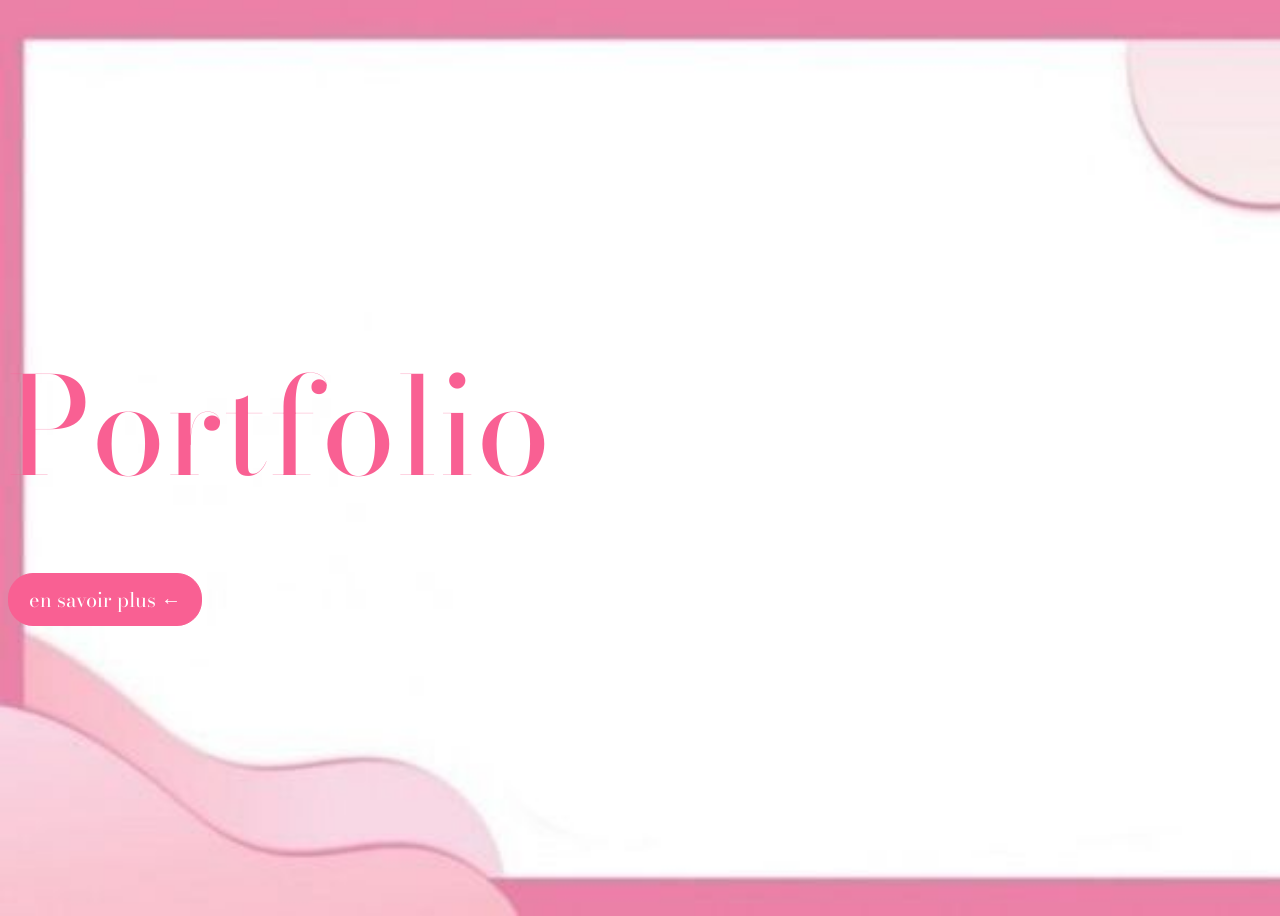
==== index.html @ 9c7a1695 "Modification" ====
<!doctype html>
<html lang="fr">
  <head>
    <meta charset="UTF-8" />
    <meta name="viewport" content="width=device-width, initial-scale=1.0" />
    <link rel="stylesheet" href="style.css" />
    <title>Curriculum Vitae</title>
  </head>
  <body>
    <p class="grand">Portfolio</p>
    <div class="bouton">
      <a href="about.html"><button>en savoir plus &larr;</button></a>
    </div>
  </body>
</html>
---- style.css ----
@import url('https://fonts.googleapis.com/css2?family=Bodoni+Moda:ital,opsz,wght@0,6..96,400..900;1,6..96,400..900&display=swap');
body{
    min-height: 100vh;
    display: flex;
    flex-direction: column;
    justify-content: center;
    background-image:url(img/pa.jpg);
    background-repeat: no-repeat;
    background-size: cover; 
}
.grand {
    
    align-items: center;
    font-family: Bodoni Moda, serif;
    font-size: 135px;
    color: rgb(249, 96, 147);
}
button{
    justify-content: center;
    margin-top: 10px;
    background-color: rgb(249, 96, 147);
    color: white;
    border: 1px solid rgb(249, 96, 147);
    text-decoration: none;
    font-size: 20px;
    font-family: Bodoni Moda, serif;
    padding: 10px 20px;
    border-radius: 25px ;

}

/* CV Styles */
.body {
    background-color: rgba(255, 255, 255, 0.9);
    padding: 20px;
    margin: 20px;
    border-radius: 10px;
    font-family: Arial, sans-serif;
}
p{
    font-size: 25px;
    line-height: 3px;
    color: rgb(16, 16, 16);
}
.photo {
    display: flex;
    justify-content: center;
    margin-bottom: 20px;
    
   
}
.photo img {
    width: 100px;
    height: 100px;
    object-fit: cover;
     border: 5px ;
    border-radius: 60px;
    box-shadow: 0 4px 8px rgba(0, 0, 0, 0.1);
    
}
header {
    text-align: center;
    margin-bottom: 20px;
}

header h1 {
    color: rgb(249, 96, 147);
    font-family: Bodoni Moda, serif;
}

.section1 {
    margin-bottom: 20px;
}

h2 {
    color: rgb(249, 96, 147);
    border-bottom: 2px solid rgb(249, 96, 147);
    padding-bottom: 5px;
}

.section2 ul {
    list-style-type: none;
    padding: 0;
}

.section2 li {
    margin-bottom: 10px;
}
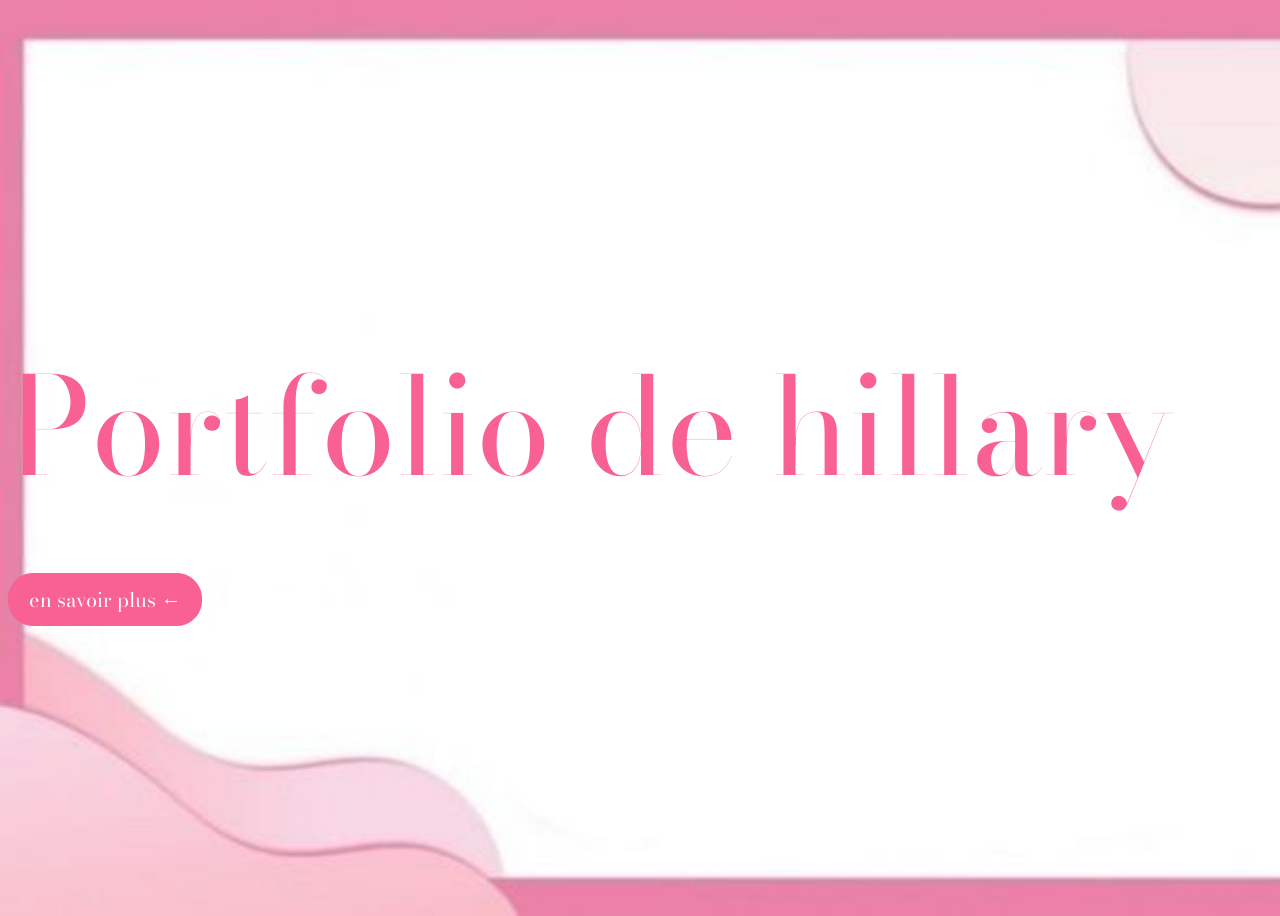
==== commit faf439e5: "Update portfolio text in index.html" ====
--- a/index.html
+++ b/index.html
@@ -7,7 +7,7 @@
     <title>Curriculum Vitae</title>
   </head>
   <body>
-    <p class="grand">Portfolio</p>
+    <p class="grand">Portfolio de hillary</p>
     <div class="bouton">
       <a href="about.html"><button>en savoir plus &larr;</button></a>
     </div>
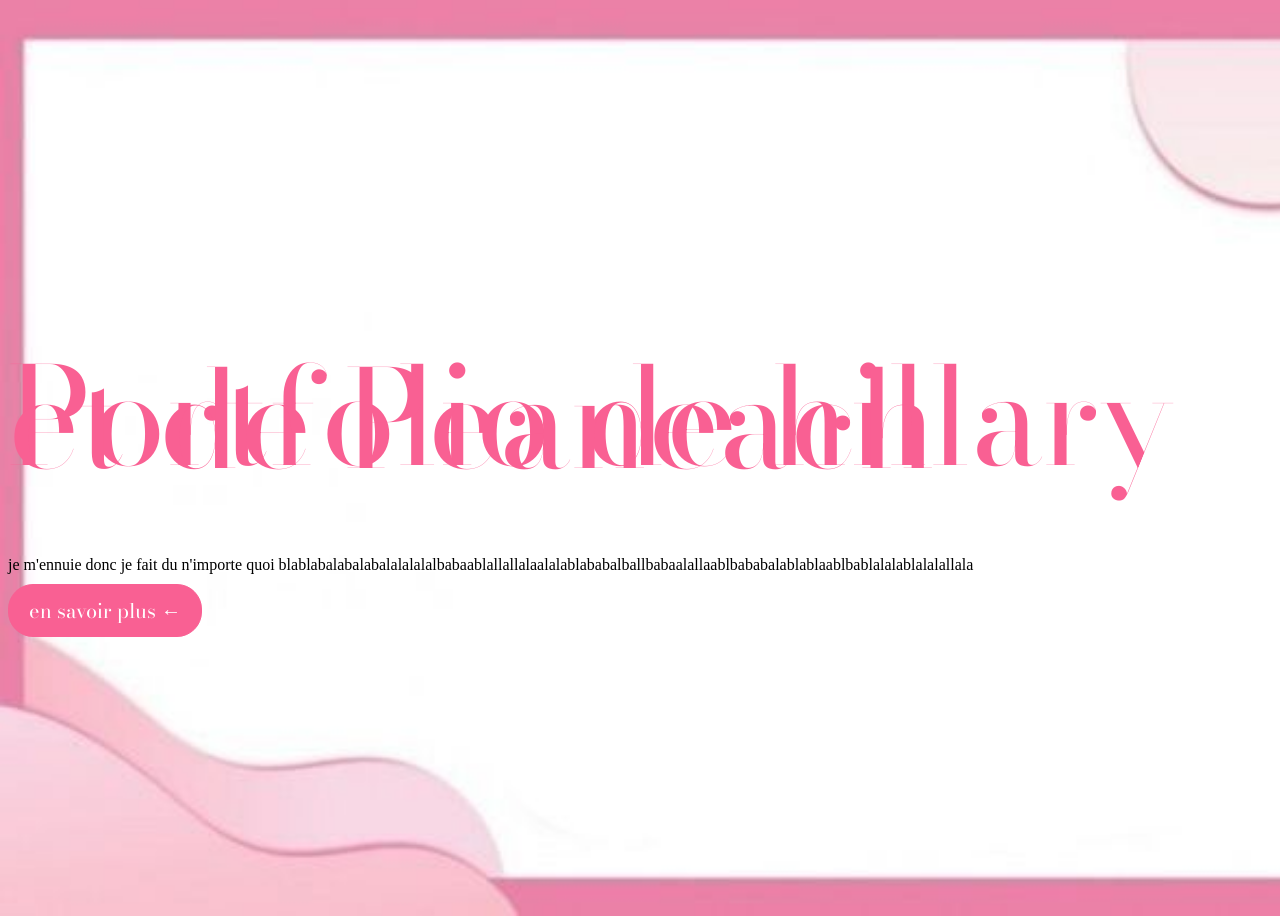
==== commit e38b5737: "Update portfolio description and add lorem text" ====
--- a/index.html
+++ b/index.html
@@ -7,7 +7,9 @@
     <title>Curriculum Vitae</title>
   </head>
   <body>
-    <p class="grand">Portfolio de hillary</p>
+    <p class="grand">Portfolio de <span> hillary</span> et de <span>Peaneach</span></p>
+    <lorem> je m'ennuie donc je fait du n'importe quoi 
+      blablabalabalabalalalalalbabaablallallalaalalablababalballbabaalallaablbababalablablaablbablalalablalalallala</lorem>
     <div class="bouton">
       <a href="about.html"><button>en savoir plus &larr;</button></a>
     </div>
